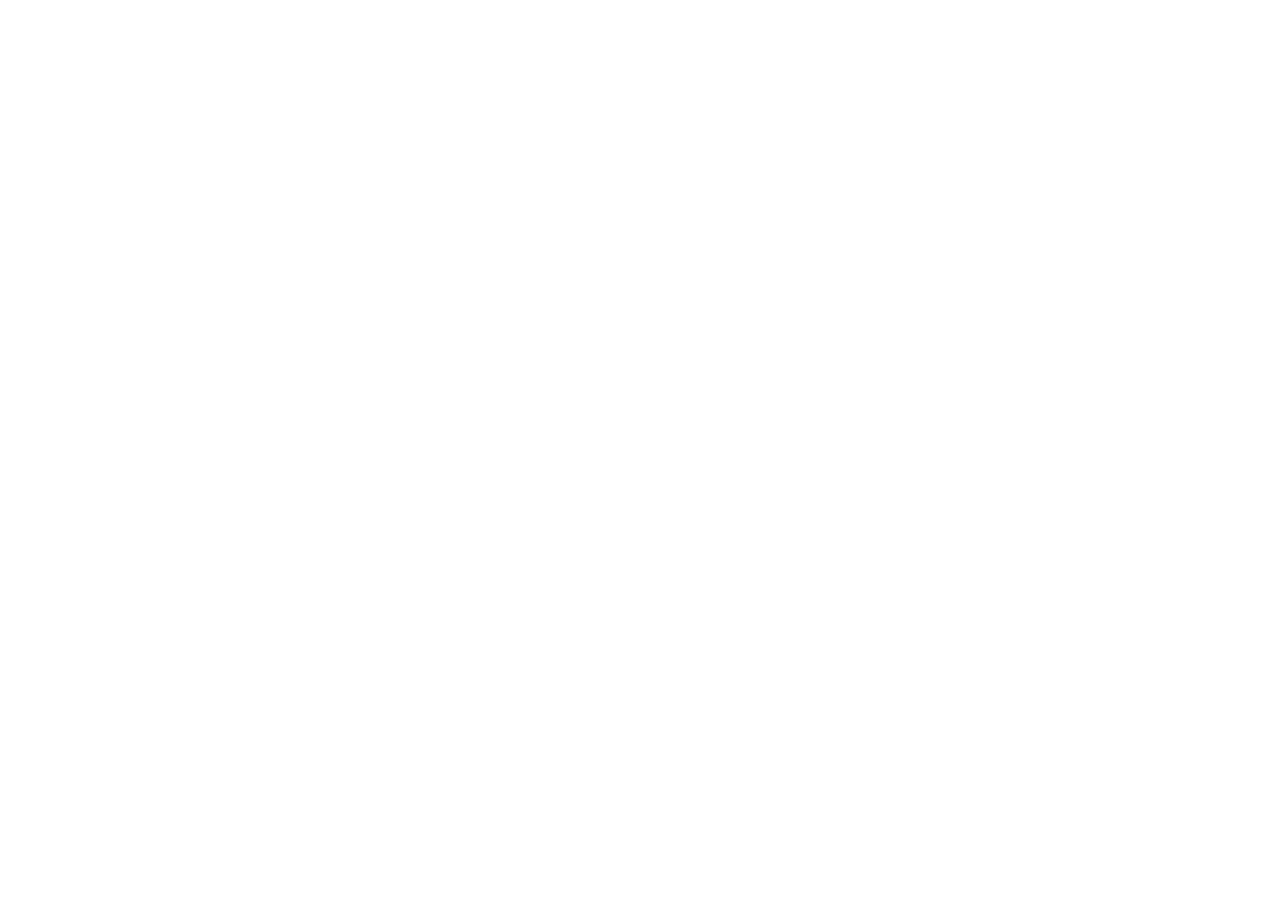
==== index.html @ 084f983e "lab6" ====
<!DOCTYPE html>
<html lang="en">
<head>
    <meta charset="UTF-8">
    <meta name="viewport" content="width=device-width, initial-scale=1.0">
    <title>Document</title>
</head>
<body>
    <p id="demo"></p>



    <script src="app.js"></script>
</body>
</html>
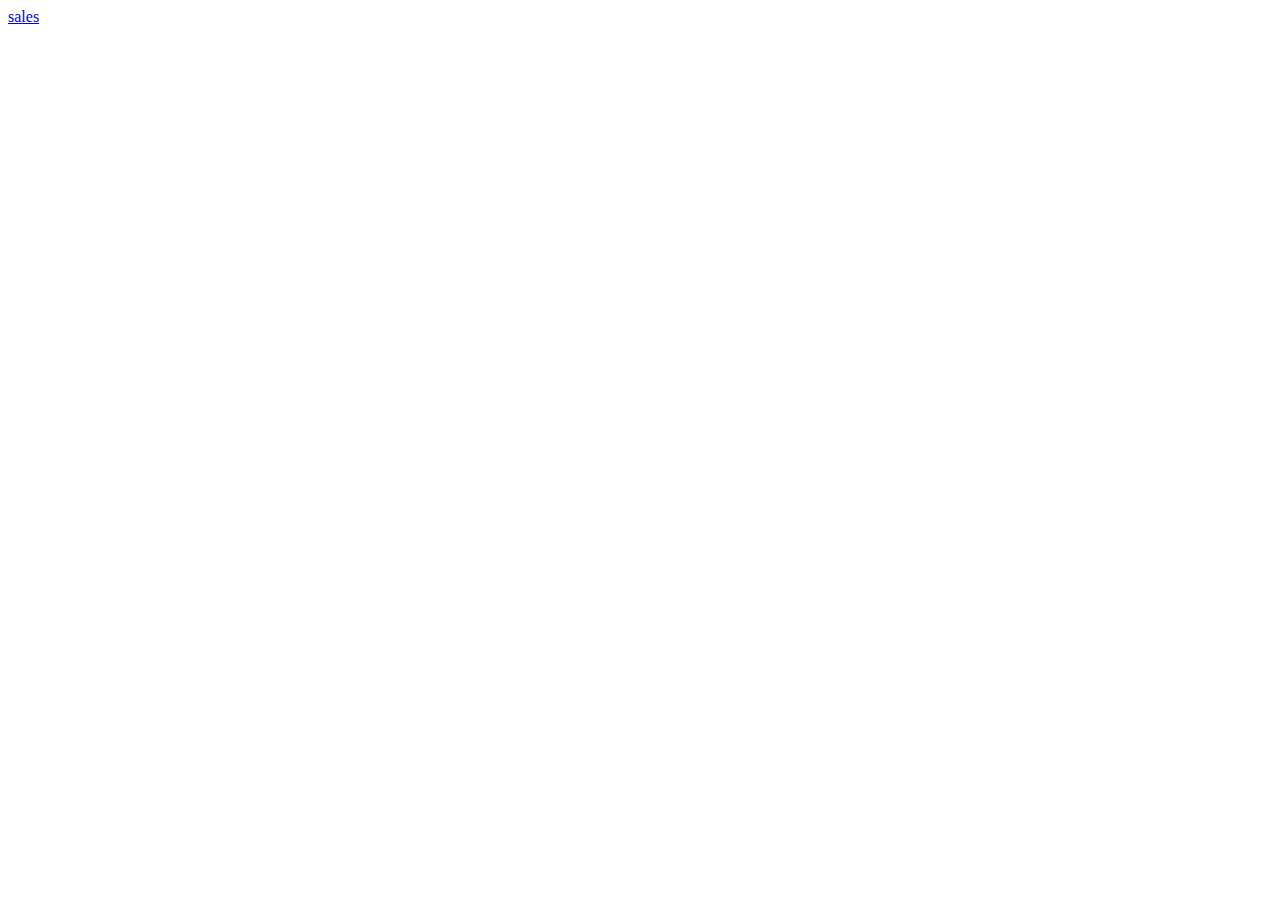
==== commit c56727c5: "updateS" ====
--- a/index.html
+++ b/index.html
@@ -6,10 +6,10 @@
     <title>Document</title>
 </head>
 <body>
-    <p id="demo"></p>
+<a href="sales.html">sales</a>
 
 
 
-    <script src="app.js"></script>
+   
 </body>
 </html>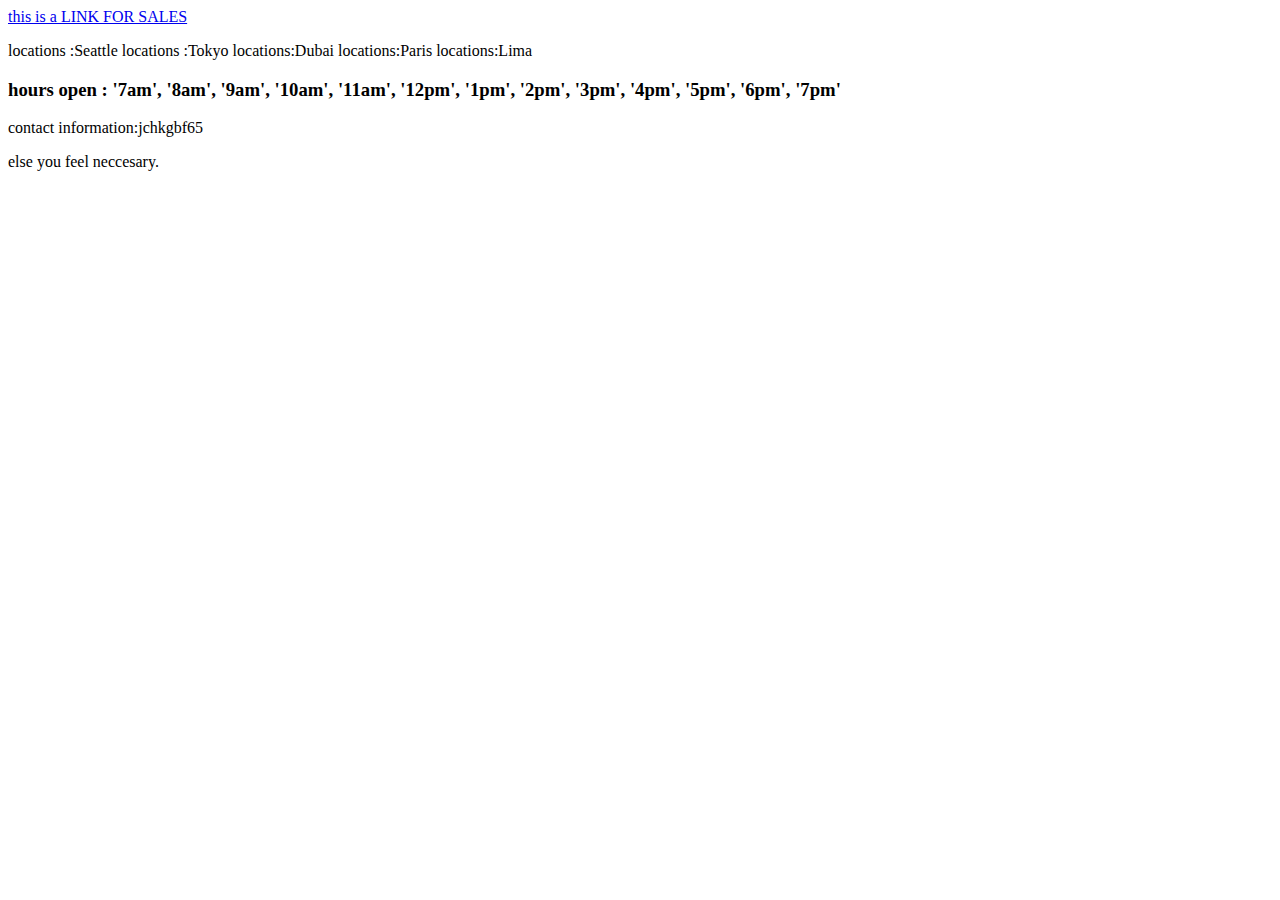
==== commit 4fe82893: "lab8" ====
--- a/index.html
+++ b/index.html
@@ -4,9 +4,21 @@
     <meta charset="UTF-8">
     <meta name="viewport" content="width=device-width, initial-scale=1.0">
     <title>Document</title>
+    <link rel="stylesheet" href="style.css">
+
 </head>
 <body>
-<a href="sales.html">sales</a>
+<a href="sales.html"> this is a LINK FOR SALES </a>
+<p>locations :Seattle	
+locations :Tokyo
+locations:Dubai	
+locations:Paris
+locations:Lima	
+</p>
+
+<h3>hours open : '7am', '8am', '9am', '10am', '11am', '12pm', '1pm', '2pm', '3pm', '4pm', '5pm', '6pm', '7pm' </h3>
+<p>contact information:jchkgbf65</p>
+<article> else you feel neccesary.</article>
 
 
 
--- a/style.css
+++ b/style.css
@@ -0,0 +1,4 @@
+table,th,td{
+    border:1px solid black;
+    
+}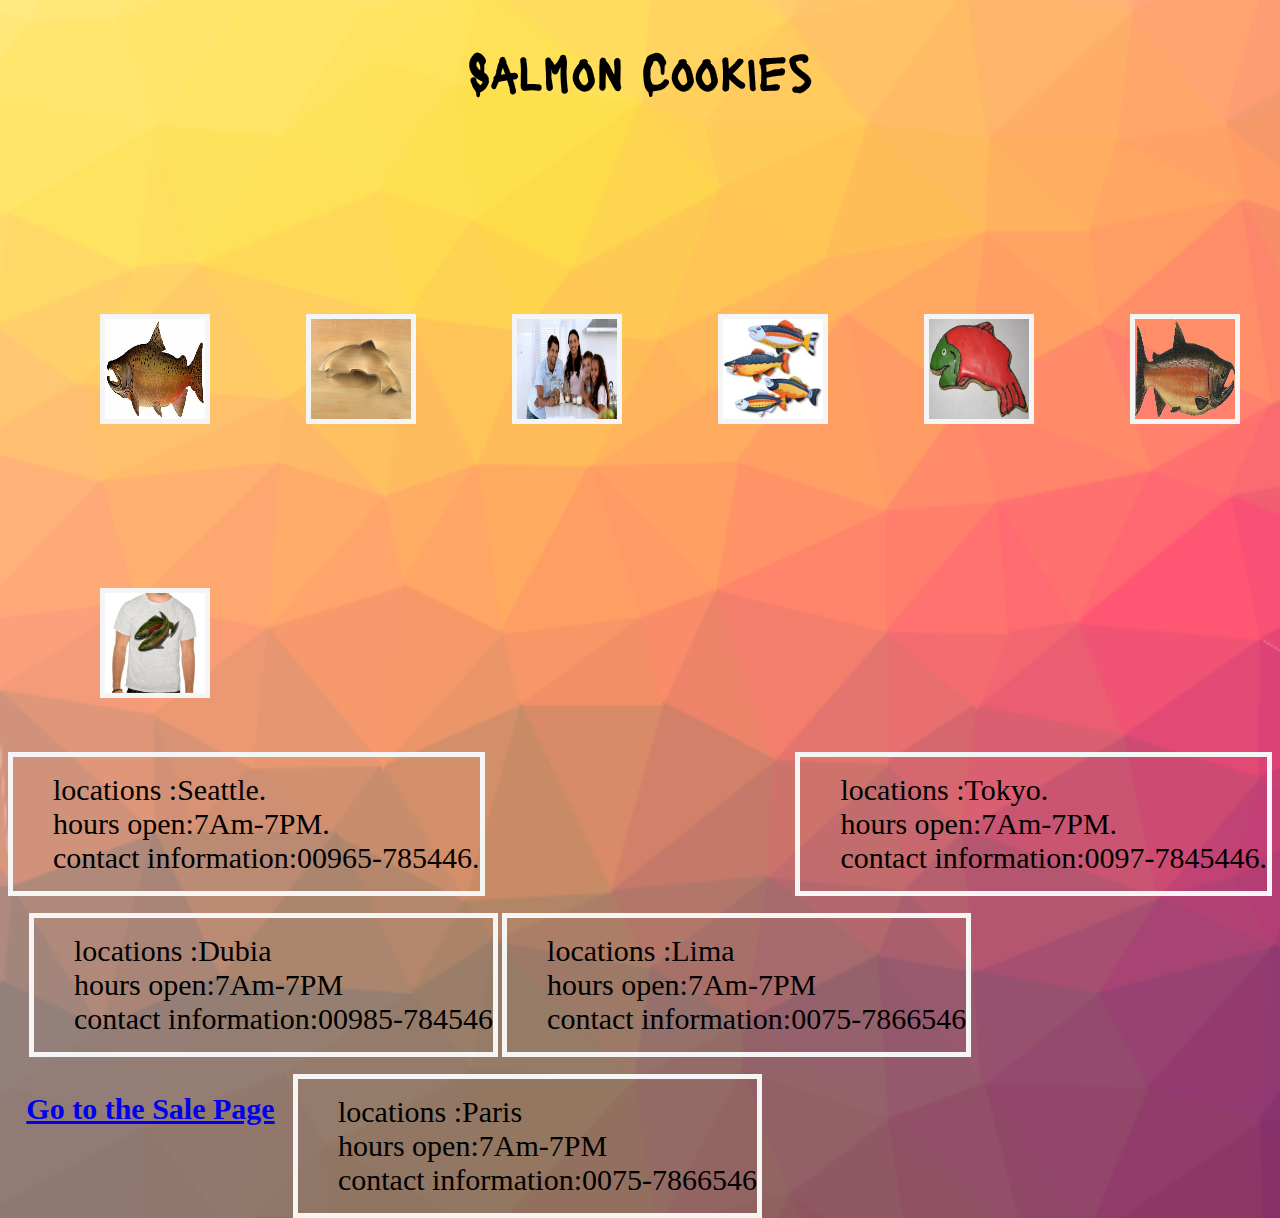
==== commit b8f8f383: "finish the css" ====
--- a/index.html
+++ b/index.html
@@ -1,27 +1,81 @@
 <!DOCTYPE html>
 <html lang="en">
+
 <head>
     <meta charset="UTF-8">
     <meta name="viewport" content="width=device-width, initial-scale=1.0">
     <title>Document</title>
     <link rel="stylesheet" href="style.css">
+    <link href="https://fonts.googleapis.com/css?family=Lacquer&display=swap" rel="stylesheet">
 
 </head>
+
 <body>
-<a href="sales.html"> this is a LINK FOR SALES </a>
-<p>locations :Seattle	
-locations :Tokyo
-locations:Dubai	
-locations:Paris
-locations:Lima	
-</p>
+    <header>
+        <h1>Salmon Cookies</h1>
 
-<h3>hours open : '7am', '8am', '9am', '10am', '11am', '12pm', '1pm', '2pm', '3pm', '4pm', '5pm', '6pm', '7pm' </h3>
-<p>contact information:jchkgbf65</p>
-<article> else you feel neccesary.</article>
+      
+    </header>
+    <main>
+        <div class="imgs">
+            <img src="imgs/chinook.jpg" alt="chinook" width="100px" height="100px">
+            <img src="imgs/cutter.jpeg" alt="cutter" width="100px" height="100px">
+            <img src="imgs/family.jpg" alt="family" width="100px" height="100px">
+
+            <img src=" imgs/fish.jpg" alt="fish" width="100px" height="100px">
+            <img src=" imgs/frosted-cookie.jpg" alt="frosted-cookie" width="100px" height="100px">
+            <img src=" imgs/salmon.png" alt="salmon" width="100px" height="100px">
+            <img src=" imgs/shirt.jpg" alt="shirt" width="100px" height="100px">
+        </div>
+        <div id=" maindiv">
+            <div class="firstdiv">
+                <ul>
+                    <li>locations :Seattle.</li>
+                    <li>hours open:7Am-7PM.</li>
+                    <li>contact information:00965-785446. </li>
+                </ul>
+            </div>
+            <div class="seconddiv">
+                <ul>
+                    <li>locations :Tokyo.</li>
+                    <li>hours open:7Am-7PM.</li>
+                    <li>contact information:0097-7845446. </li>
+                </ul>
+            </div>
+            <div class="threediv">
+                <ul>
+                    <li>locations :Dubia</li>
+                    <li>hours open:7Am-7PM</li>
+                    <li>contact information:00985-784546 </li>
+                </ul>
+            </div>
+                <div class="forthdiv">
+                    <ul>
+                        <li>locations :Paris</li>
+                        <li>hours open:7Am-7PM</li>
+                        <li>contact information:0075-7866546 </li>
+                    </ul>
+                </div>
+            <div class=five>
+                <ul>
+                    <li>locations :Lima</li>
+                    <li>hours open:7Am-7PM</li>
+                    <li>contact information:0075-7866546 </li>
+                </ul>
+            </div>
 
 
 
-   
+        </div>
+       
+
+    </main>
+    <footer>
+        <h3 id="link">   <a href="sales.html">Go to the Sale Page </a></h3>
+    </footer>
+
+
+
 </body>
+
 </html>--- a/style.css
+++ b/style.css
@@ -1,4 +1,105 @@
-table,th,td{
+h1{
+    font-family: 'Lacquer';
+text-align: center;
+    margin-top: 20px;
+    padding:20px;
+    font-size: 50px;
+}
+
+
+
+table{
     border:1px solid black;
+    margin-top: 158px;
+    margin-left: 260px;
+    width: 150px;
+    height: 150px;
+    margin-bottom: 50px;
+
+}
+th,td{
+    border:1px solid black;
+    text-align: center;
+    font-size: 30px;
+
     
+}
+body{
+    background-image: url("imgs/cool-background.png");
+  background-size: cover;
+}
+imgs{
+    display: inline-block;
+    width: 500px;
+    height: 500px;
+    /* margin-left: 500px;
+    padding-left: 500px; */
+
+}
+img{
+    /* padding-left: 31px;
+    padding-top: 14px; */
+    border: 5px solid whitesmoke;
+    margin-top: 160px;
+    margin-left: 92px;
+    
+}
+li{
+    font-size: 30px;
+}
+ul{
+    list-style: none;
+}
+.firstdiv{
+margin-top: 50px;
+display: inline-block;
+border: 5px solid whitesmoke;
+padding: -6px;
+
+}
+.seconddiv{
+    float:right;
+    margin-top: 50px;
+    border: 5px solid whitesmoke;
+    padding: -6px;
+}
+.threediv{
+    display: inline-block;
+    border: 5px solid whitesmoke;
+    padding: -6px;
+    margin-left: 21px;
+
+}
+.forthdiv{
+    float: right;
+    margin-top: 17px;
+    border: 5px solid whitesmoke;
+    padding: -6px;
+    margin-right: 510px;
+
+}
+.five{
+    display: inline-block;
+    border: 5px solid whitesmoke;
+    padding: -6px;
+    margin-top: 17px;
+}
+#link{
+    font-size: 30px;
+    text-align: center;
+}
+.maindiv{
+    margin-left: 10px;
+}
+footer{
+    margin-top: 35px;
+}
+#form{
+    /* width: 373px; */
+    font-size: 20px;
+    color: black;
+    margin-left: 10px;
+    margin-top:-529px;
+    float:left;
+    font-family: Impact, Haettenschweiler, 'Arial Narrow Bold', sans-serif;
 }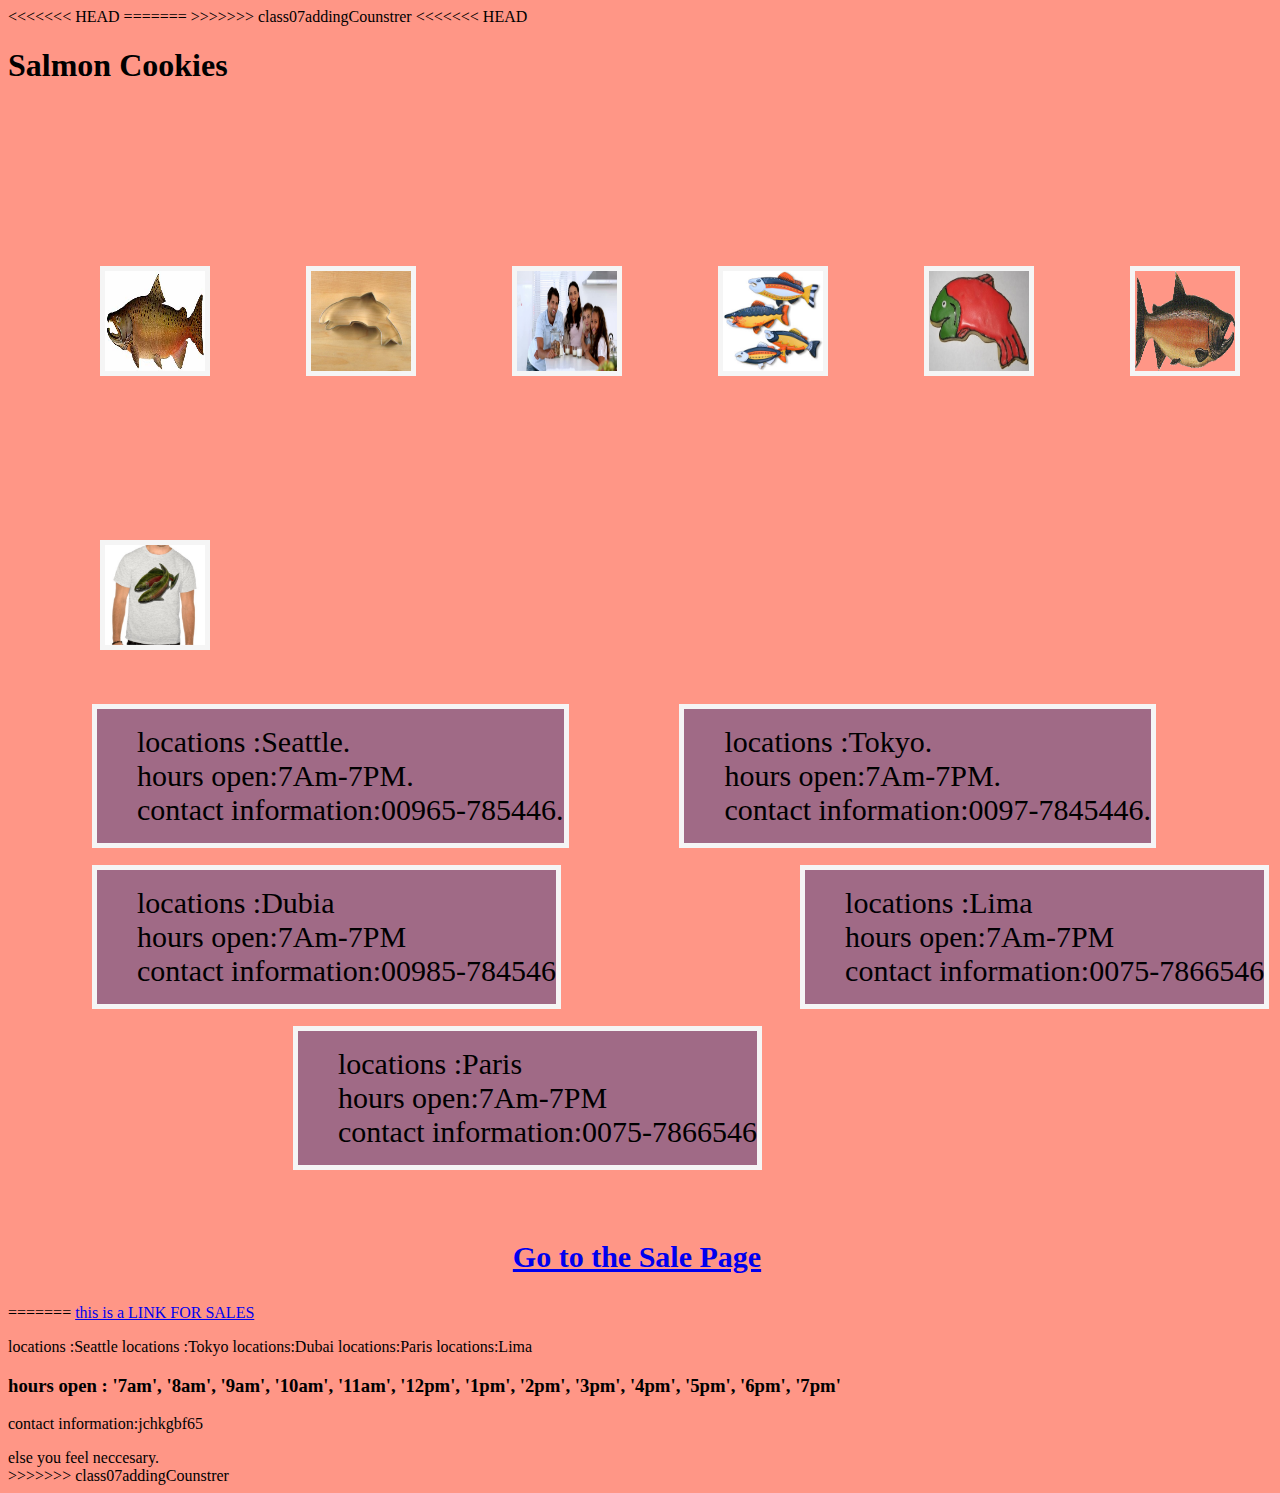
==== commit a0d94fb9: "added constructor" ====
--- a/index.html
+++ b/index.html
@@ -6,11 +6,15 @@
     <meta name="viewport" content="width=device-width, initial-scale=1.0">
     <title>Document</title>
     <link rel="stylesheet" href="style.css">
+<<<<<<< HEAD
     <link href="https://fonts.googleapis.com/css?family=Lacquer&display=swap" rel="stylesheet">
+=======
+>>>>>>> class07addingCounstrer
 
 </head>
 
 <body>
+<<<<<<< HEAD
     <header>
         <h1>Salmon Cookies</h1>
 
@@ -73,6 +77,20 @@
     <footer>
         <h3 id="link">   <a href="sales.html">Go to the Sale Page </a></h3>
     </footer>
+=======
+<a href="sales.html"> this is a LINK FOR SALES </a>
+<p>locations :Seattle	
+locations :Tokyo
+locations:Dubai	
+locations:Paris
+locations:Lima	
+</p>
+
+<h3>hours open : '7am', '8am', '9am', '10am', '11am', '12pm', '1pm', '2pm', '3pm', '4pm', '5pm', '6pm', '7pm' </h3>
+<p>contact information:jchkgbf65</p>
+<article> else you feel neccesary.</article>
+
+>>>>>>> class07addingCounstrer
 
 
 
--- a/style.css
+++ b/style.css
@@ -1,3 +1,4 @@
+<<<<<<< HEAD
 h1{
     font-family: 'Lacquer';
 text-align: center;
@@ -15,18 +16,22 @@
     width: 150px;
     height: 150px;
     margin-bottom: 50px;
+    background-color: rgb(160, 106, 134);
+
 
 }
 th,td{
     border:1px solid black;
     text-align: center;
     font-size: 30px;
+    font-family: Arial, Helvetica, sans-serif;
 
     
 }
 body{
-    background-image: url("imgs/cool-background.png");
-  background-size: cover;
+    background-color:rgb(255, 150, 134);
+
+
 }
 imgs{
     display: inline-block;
@@ -55,19 +60,34 @@
 display: inline-block;
 border: 5px solid whitesmoke;
 padding: -6px;
+font-family: Georgia, 'Times New Roman', Times, serif;
+background-color: rgb(160, 106, 134);
+margin-left: 84px;
+
+;
 
 }
 .seconddiv{
     float:right;
     margin-top: 50px;
     border: 5px solid whitesmoke;
+    font-family: Georgia, 'Times New Roman', Times, serif;
+    background-color: rgb(160, 106, 134);
+    margin-right: 116px;
+
     padding: -6px;
 }
 .threediv{
     display: inline-block;
     border: 5px solid whitesmoke;
     padding: -6px;
-    margin-left: 21px;
+    margin-left: 84px;
+    font-family: Georgia, 'Times New Roman', Times, serif;
+    color:hsl(0, 14%, 0%);
+
+    background-color: rgb(160, 106, 134);
+
+
 
 }
 .forthdiv{
@@ -76,6 +96,12 @@
     border: 5px solid whitesmoke;
     padding: -6px;
     margin-right: 510px;
+    font-family: Georgia, 'Times New Roman', Times, serif;
+    color:#000000;
+    background-color: rgb(160, 106, 134);
+
+
+
 
 }
 .five{
@@ -83,10 +109,17 @@
     border: 5px solid whitesmoke;
     padding: -6px;
     margin-top: 17px;
+    font-family: Georgia, 'Times New Roman', Times, serif;
+    color: rgb(0, 0, 3);
+    background-color: rgb(160, 106, 134);
+    margin-left: 235px;
+
 }
 #link{
     font-size: 30px;
     text-align: center;
+    margin-top: 231px;
+    margin-left: -6px;
 }
 .maindiv{
     margin-left: 10px;
@@ -99,7 +132,12 @@
     font-size: 20px;
     color: black;
     margin-left: 10px;
-    margin-top:-529px;
+    margin-top:-569px;
     float:left;
     font-family: Impact, Haettenschweiler, 'Arial Narrow Bold', sans-serif;
+=======
+table,th,td{
+    border:1px solid black;
+    
+>>>>>>> class07addingCounstrer
 }